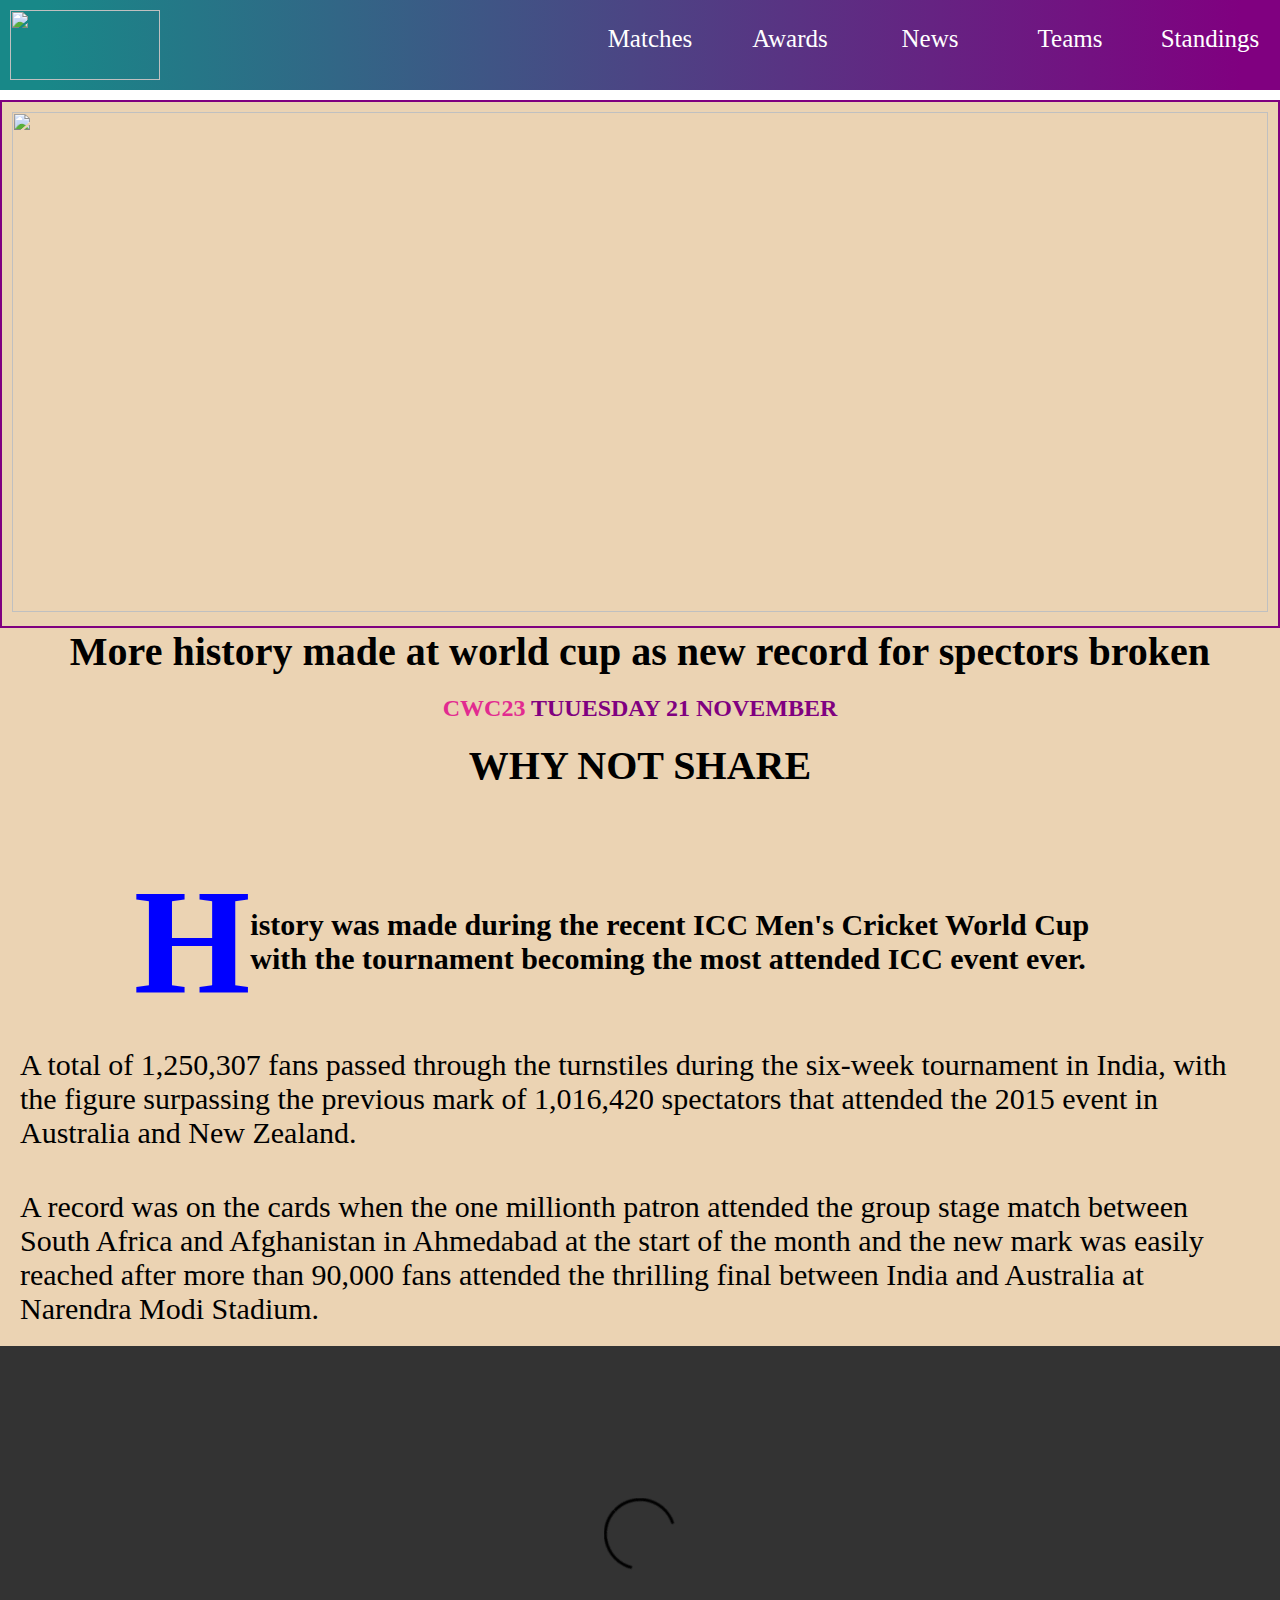
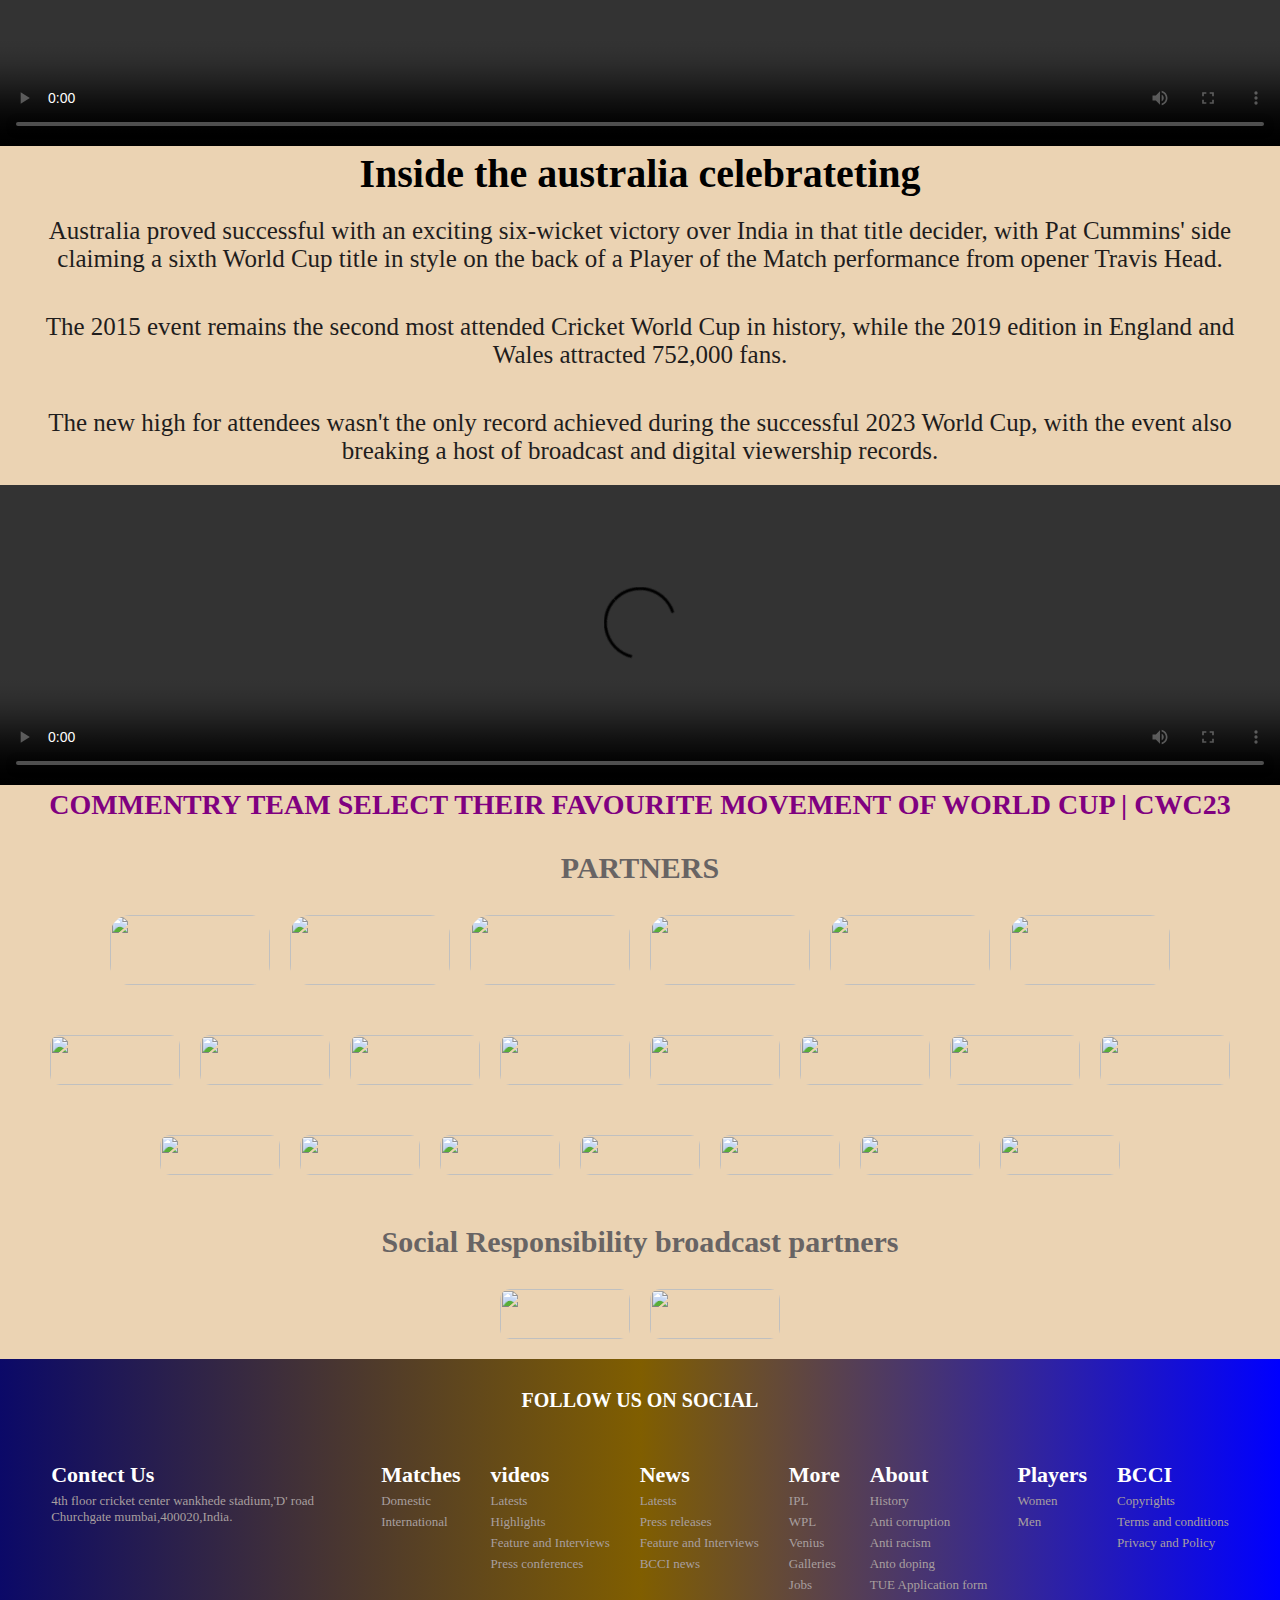
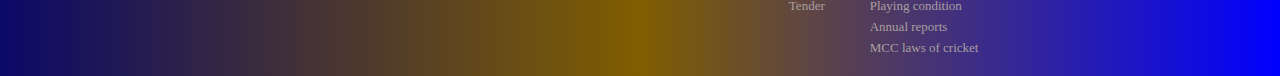
==== news.html @ f3cc15c2 "initial comment" ====
<!DOCTYPE html>
<html>
    <head>
        <title> News </title>
        <link rel="stylesheet" type="text/css" href="./index.css"/>
        <meta name="viewport" content="width=device-width, initial-scale=1.0">
        <link rel="stylesheet" href="https://cdnjs.cloudflare.com/ajax/libs/font-awesome/6.4.2/css/all.min.css" integrity="sha512-z3gLpd7yknf1YoNbCzqRKc4qyor8gaKU1qmn+CShxbuBusANI9QpRohGBreCFkKxLhei6S9CQXFEbbKuqLg0DA==" crossorigin="anonymous" referrerpolicy="no-referrer" />
    </head>
    <body>
        <div class="overall-website">  <!--overall website div start-->

            <div class="website-container">         <!--website-container div start-->

                <div class="navbar">            <!--navbar div start-->
                    <img src="https://storage.googleapis.com/kaggle-datasets-images/3879062/6736158/74cc753b3baa33b9eede7b26b424e526/dataset-cover.png?t=2023-10-19-06-51-20"/>
                    <label for="box"><i class="fa-solid fa-bars"></i></label>
                
                    <input type="checkbox" id="box"/>
                    <div class="menu-nav">
                        <a class="matches-page" href="./index.html">Matches</a>
                        <a class="state-page"href="./states.html">Awards</a>
                        <a class="news-page" href="./news.html">News</a>
                        <a class="team-page" href="./teams.html">Teams</a>
                        <a class="stand-page" href="./standings.html">Standings</a>
                    </div>
                </div>                          <!--navbar div end-->

                <!--news image div start-->
                <div class="news-image">
                    <img src="https://resources.pulse.icc-cricket.com/photo-resources/2023/11/21/ff9a6e71-bbef-44ed-9d5d-29b70a34397e/India-fans.jpg?width=985&height=580"/>
                </div>
                 <!--news image div start-->

                 <div class="history">
                    <h1>More history made at world cup as new record for spectors broken</h1>
                    <h2><span>CWC23</span> TUUESDAY 21 NOVEMBER </h2>
                    <h1> WHY NOT SHARE </h1>
                    <div>
                        <i class="fa-brands fa-facebook-f icon-1"></i>
                        <i class="fa-brands fa-twitter icon-2"></i>
                        <i class="fa-brands fa-staylinked icon-3"></i>
                    </div>
                 </div>
                 <div class="h-font">
                    <h1>H</h1>
                    <h2>istory was made during the recent ICC Men's Cricket World Cup with the tournament becoming the most attended ICC event ever.</h2>
                 </div>
                 <div class="news-head">
                 <p>A total of 1,250,307 fans passed through the turnstiles during the six-week tournament in India, with the figure surpassing the previous mark of 1,016,420 spectators that attended the 2015 event in Australia and New Zealand.</p>
                 <p>A record was on the cards when the one millionth patron attended the group stage match between South Africa and Afghanistan in Ahmedabad at the start of the month and the new mark was easily reached after more than 90,000 fans attended the thrilling final between India and Australia at Narendra Modi Stadium.</p>
                </div>

                <div class="aus-final">
                    <video controls>
                        <source src="./icc-final-2023.mp4"/>
                    </video>
                    <h1>Inside the australia celebrateting</h1>
                    <p>Australia proved successful with an exciting six-wicket victory over India in that title decider, with Pat Cummins' side claiming a sixth World Cup title in style on the back of a Player of the Match performance from opener Travis Head.</p>
                    <p>The 2015 event remains the second most attended Cricket World Cup in history, while the 2019 edition in England and Wales attracted 752,000 fans.</p>
                    <p>The new high for attendees wasn't the only record achieved during the successful 2023 World Cup, with the event also breaking a host of broadcast and digital viewership records.</p>
                </div>
                <video controls class="vdo-2">
                    <source src="./aus-winning.mp4"/>
                </video>
                <h1>COMMENTRY TEAM SELECT THEIR FAVOURITE MOVEMENT OF WORLD CUP | <span>CWC23</span></h1>

                <div class="partners">
                    <p>PARTNERS</p>
                    <div class="partner-1">
                        <img src="https://3.bp.blogspot.com/-TnCiawkPxSc/XADrkoPoacI/AAAAAAAAK2c/LarlnpMk9m8fHUA7mUHTjte1WrGotioCwCLcBGAs/w1200-h630-p-k-no-nu/asd.jpg"/>
                        <img src="https://image.slidesharecdn.com/introducingbooking-150522084744-lva1-app6891/85/introduction-of-bookingcom-1-320.jpg?cb=1665655221"/>
                        <img src="https://m.economictimes.com/thumb/msid-61097375,width-1200,height-900,resizemode-4,imgsize-36755/bharat-financial-rises-2-indusind-bank-falls-on-merger.jpg"/>
                        <img src="https://seeklogo.com/images/M/master-card-logo-5806741801-seeklogo.com.png"/>
                        <img src="https://i.insider.com/6280d35ce7446d0018cc8b5f?width=700"/>
                        <img src="https://seeklogo.com/images/E/emirates-logo-6AF1C51201-seeklogo.com.png"/>
                    </div>
                    <div class="partner-2">
                        <img src="https://image.pitchbook.com/fwTdGu8jn8eIBJ4ONko2M2iAMDa1669104703479_200x200"/>
                        <img src="https://seeklogo.com/images/P/polycab-logo-8E285B0093-seeklogo.com.png"/>
                        <img src="https://static.tnn.in/thumb/msid-89498338,thumbsize-20680,width-1280,height-720,resizemode-75/89498338.jpg"/>
                        <img src="https://mir-s3-cdn-cf.behance.net/projects/404/eb3e85178616299.Y3JvcCwxNjQwLDEyODMsMjA5NSwxOTA.png"/>
                        <img src="https://w0.peakpx.com/wallpaper/817/465/HD-wallpaper-nissan-logo-logo-nissan.jpg"/>
                        <img src="https://resources.pulse.icc-cricket.com/ICC/photo/2023/01/11/ce4f2f44-8663-493f-98f5-e9e228a8494b/Hackathon-logo.png"/>
                        <img src="https://i.ytimg.com/vi/lH-FaHTgT-4/sddefault.jpg"/>
                        <img src="https://seeklogo.com/images/D/dp-world-tour-logo-6082281AED-seeklogo.com.png"/>
                    </div>
                    <div class="partner-3">
                        <img src="https://d2j6dbq0eux0bg.cloudfront.net/images/13551034/832055189.jpg"/>
                        <img src="https://finmint.com/wp-content/uploads/2018/06/Dream11_Logo_Horizontal_RedBG.png"/>
                        <img src="https://resources.pulse.icc-cricket.com/photo-resources/2023/05/10/c8bb150b-85d3-45f5-a9f6-9b8b6b12bbe6/Jacobs-Creek.png?width=400&height=225"/>
                        <img src="https://pages.near.org/wp-content/uploads/2023/05/pipeflare-blog.png"/>
                        <img src="https://indiancompanies.in/wp-content/uploads/2022/08/Mphasis-Ltd-Profile-Bangalore-Pune.png"/>
                        <img src="https://uploads-sportbusiness.imgix.net/uploads/2022/05/Feature-98.jpg?auto=compress,format&crop=faces,entropy,edges&fit=crop&w=800&h=480"/>
                        <img src="https://media.licdn.com/dms/image/C4D0BAQE_Mom-a75U_Q/company-logo_200_200/0/1631338152787?e=2147483647&v=beta&t=29wcWbAioOv5zOqXYIi2O9PXPQlfXN5xfuZMiJYVt3E"/>
                    </div>
                  </div>
                  <!--partners div end-->
    
                  <!--social-partners div start-->
                  <div class="social-responsibility partners">
                    <p>Social Responsibility broadcast partners</p>
                    <div class="partner-2">
                        <img src="https://www.insidesport.in/wp-content/uploads/2022/08/WhatsApp-Image-2022-08-20-at-9.02.24-AM.jpeg"/>
                        <img src="https://www.indiantelevision.com/sites/default/files/styles/smartcrop_800x800/public/images/internet-images/2014/02/07/StarSports.JPG?itok=LEUQNyHE"/>
                    </div>
                    </div>
                    <!--social-partners div end-->
    
                        <!--ending card div start-->
                    <div class="ending-card">
                        <div class="social-follow">
                            <h1> FOLLOW US ON SOCIAL </h1>
                            <div class="icon-div">
                                <i class="fa-brands fa-x-twitter icon-1"></i>
                                <i class="fa-brands fa-facebook-f icon-2"></i>
                                <i class="fa-brands fa-instagram icon-3"></i>
                                <i class="fa-brands fa-youtube icon-4"></i>
                            </div>
                        </div>
    
                        <div class="footer">       <!--overall footer div start-->
                            <div class="contect-us intro">
                                <h1> Contect Us </h1>
                                <p>4th floor cricket center wankhede stadium,'D' road Churchgate mumbai,400020,India.</p>
                            </div>
                            <div class="matches intro">
                                <h1>Matches</h1>
                                <p>Domestic</p>
                                <p>International</p>
                            </div>
                            <div class="videos intro">
                                <h1>videos</h1>
                                <p>Latests</p>
                                <p>Highlights</p>
                                <p>Feature and Interviews</p>
                                <p>Press conferences</p>
                            </div>
                            <div class="news intro">
                                <h1>News</h1>
                                <p>Latests</p>
                                <p>Press releases</p>
                                <p>Feature and Interviews</p>
                                <p>BCCI news</p>
                            </div>
                        <div class="more intro">
                            <h1>More</h1>
                            <p>IPL</p>
                            <p>WPL</p>
                            <p>Venius</p>
                            <p>Galleries</p>
                            <p>Jobs</p>
                            <p>Tender</p>
                        </div>
                    <div class="about intro">
                        <h1>About</h1>
                        <p>History</p>
                        <p>Anti corruption</p>
                        <p>Anti racism</p>
                        <p>Anto doping</p>
                        <p>TUE Application form</p>
                        <p>Playing condition</p>
                        <p>Annual reports</p>
                        <p>MCC laws of cricket</p>
                    </div>
                    <div class="players intro">
                        <h1>Players</h1>
                        <p>Women</p>
                        <p>Men</p>
                    </div>
                    <div class="bcci intro">
                        <h1>BCCI</h1>
                        <p>Copyrights</p>
                        <p>Terms and conditions</p>
                        <p>Privacy and Policy</p>
                    </div>
                        </div>           <!--overall footer div end-->
    
                    </div>
                    <!--ending card div end-->
    
                </div>                      <!--website-container div end-->
    
            </div>                            <!--overall website div end-->
        </body>
    </html>

                </div>       <!--website-container div start-->
                </div>  <!--overall website div end-->
    </body>
</html>
---- index.css ----
*{
    margin:0;
    padding:0;
    box-sizing: border-box;
}
.website-container{
    background-color: rgb(235, 211, 179);
}
::-webkit-scrollbar{
    width:5px;
}
::-webkit-scrollbar-track{
    background-color: white;
}
::-webkit-scrollbar-thumb{
    background:linear-gradient(to bottom, purple 3%, red 97%);
}
@import url('https://fonts.googleapis.com/css2?family=Dancing+Script:wght@700&display=swap');
.navbar img{
    width:150px;
    height:70px;
    object-fit: cover;
    animation: logo;
    animation-duration: 4s;
    animation-iteration-count: infinite;
}
@keyframes logo {
    from{
        transform: scale(0,0);
        /* transform: rotate(0deg); */
    }
    to{
        transform: scale(1,1);
        /* transform: rotate(360deg); */
    }
    
}
.navbar{
    display: flex;
    justify-content:space-between;
    align-items: center;
    padding:10px;
    background-image:linear-gradient(to right,rgb(24, 136, 136) 3%, purple 97%);
    position:fixed;
    z-index:999;
    top:0;
    width:100%;
}
input:checked~.menu-nav{
    right:0;
    transition: 0.8s;
}
.navbar i{
    font-size:40px;
    color:white;
    position: absolute;
    right:20px;
    top:25px;
    display: none;
}

.navbar input{
    position: absolute;
    right:0;
    top:0;
    display: none;
}
.menu-nav a{
color:white;
text-decoration: none;
text-align: center;
width:120px;
height:40px;
}
.menu-nav{
    display: flex;
    gap:20px;
    /* padding-right:20px; */
    font-size:25px;
    font-family: 'Dancing Script', cursive;
    cursor: pointer;
    animation-name: menu-nav;
    animation-duration: 2s;
    animation-fill-mode: forwards;
}
@keyframes menu-nav{
    from{
        transform: translateX(100%);
    }
    to{
        transform: translateX(0px);
    }
}
.menu-nav a:hover{
    border-top:2px solid white;
    border-bottom:2px solid white;
}
.match-info{
    display:flex;
    justify-content: center;
    align-items: center;
    margin-top:80px;
    flex-wrap: wrap;
    padding:70px 20px;
    gap:60px;
    background: url("https://www.poornima.edu.in/wp-content/uploads/2023/10/which-cricket-ground-is-biggest-in-the-world_9a68a68e1.jpg");
    background-repeat: no-repeat;
    background-size: cover;
}
.match-hls{
    display: flex;
    flex-direction: column;
    position: relative;
    /* justify-content: center; */
    align-items: center;
}
.match-hls img{
width:230px;
border-radius:15px;
height:250px;
position: relative;
object-fit: cover;
box-shadow: 1px 1px 7px 4px rgb(168, 166, 166);
}
.match-hls img:hover{
    box-shadow: 1px 1px 7px 4px rgb(206, 69, 69);
    transform: scale(1.1,1.1);
    transition: all 0.5s;
    cursor: pointer;
}
.match-hls button{
    width:70px;
    height:27px;
    border:none;
    background:linear-gradient(to right, red 3%, purple 90%);
    color:white;
    font-family: 'Dancing Script', cursive;
    border-top-left-radius: 70px;
    border-top-right-radius: 10px;
    border-bottom-right-radius: 70px;
    border-bottom-left-radius: 10px;
    position: absolute;
    right:10px;
    top:10px;
    z-index:2;
}
.match-hls p{
    font-size:18px;
    width:170px;
    text-align: center;
    color:white;
    text-shadow: 0px 1px 1px rgb(73, 64, 64),0px -1px 1px rgb(56, 52, 52),1px 0px 1px rgb(61, 42, 42),-1px 0px 1px rgb(65, 34, 34);
    position: absolute;
    bottom:5px;
    font-family: 'Lilita One', sans-serif;
    font-weight: bold;
}
.day-date{
    display: flex;
    max-height: 380px;
    overflow: scroll;
    overflow-x: hidden;
    flex-wrap: wrap;
    justify-content: center;
    align-items: center;
    gap:50px;
    padding:10px;
}
.matches-event{
    display: flex;
    flex-wrap: wrap;
    flex-direction: column;
    justify-content: center;
    padding:30px;
    gap:30px;
}
.matches-event h1{
    width:450px;
font-size:50px;
color:rgb(185, 9, 91);
font-family: 'Dancing Script', cursive;
}
.matches-event span{
    color:rgb(115, 9, 136);
    }
.count-logo img{
width:60px;
height:60px;
margin-top:10px;
object-fit: cover;
}
.match-day-date{
    display: flex;
    flex-wrap: wrap;
    flex-direction: column;
    gap:40px;
    width:500px;
}
.time{
    font-size:25px;
    color:rgb(45, 0, 128);
    font-family: 'Noto Serif Balinese', serif;
    border-bottom: 2px solid gray;
    padding-bottom:10px;
}
.count-logo{
    display: flex;
    flex-direction: column;
    justify-content: center;
    align-items: center;
}
.img-content{
    display: flex;
    gap:30px;
}
.location{
    display: flex;
    flex-direction: column;
    gap:10px;
}
.location p{
    padding:10px;
}
.location div:nth-child(1),.location div:nth-child(2){
    display: flex;
    justify-content: space-between;
}
.location div:nth-child(1) h3{
    font-size:18px;
    font-family: 'Dancing Script', cursive;
    color:rgb(190, 16, 132);
}
.location div:nth-child(2) h3{
    font-size:18px;
    font-family: 'Dancing Script', cursive;
    color:rgb(99, 90, 107);
}
.location div:nth-child(2) bold{
    font-size:15px;
    color:rgb(100, 87, 97);
}
.location div:nth-child(3) p,h4{
    font-family: 'Dancing Script', cursive;
}
.videos-hlts{
    margin-top:20px;
}
.videos-hlts h1{
    padding-top:50px;
    padding-bottom:10px;
    text-align: center;
    color:rgb(226, 43, 150);
    text-shadow: 0px 1px 1px rgb(14, 12, 12),0px -1px 1px rgb(12, 11, 11),1px 0px 1px rgb(10, 9, 9),-1px 0px 1px rgb(8, 7, 7);
    font-family: 'Dancing Script', cursive;
}
.virat-bat-video{
width:55%;


height:550px;
}
.highlight-videos{
    display: flex;
    justify-content: center;
    align-items: center;
    gap:20px;
    background:linear-gradient(to right, red 3%, purple 90%);
}
.side-video{
    display: flex;
    flex-direction: column;
    justify-content: center;
    align-items: end;
    gap:8px;
    width:40%;
    margin-top:85px;
    color:white;
    font-family: 'Dancing Script', cursive;
    font-size:17px;
}
.video-1{
    display: flex;
    background:linear-gradient(to right, red 3%, purple 90%);
    gap:10px;
}
.video-1 video{
    width:200px;
    height:110px;
}
.icc-rank{
    margin-top:30px;
    display: flex;
    justify-content: center;
    align-items: center;
    gap:20px;
    font-size:30px;
    color:rgb(209, 26, 26);
    font-family: 'Dancing Script', cursive;
    font-weight: bolder;
}
.rank{
    font-size:15px;
    display: flex;
    gap:40px;
}
.rank h1{
    color: rgb(54, 51, 51);
    font-family: 'Dancing Script', cursive;
    padding:20px;
}
.team-ranking img{
    width:170px;
    height:100px;
    object-fit: cover;
}
.overall-rank-card{
    display: flex;
    justify-content: center;
    align-items: center;
    gap:30px;
    padding:10px;
}
.rank-card{
    display: flex;
    flex-direction: column;
    width:30%;
    background:linear-gradient(to bottom, rgb(161, 18, 142) 3%, white 90%);
    border-radius:10px;
    box-shadow: 1px 1px 7px 4px rgb(117, 108, 117);
}
.rank-card>button{
    width:70px;
    height:25px;
    background-color: rgb(15, 128, 0);
    color: aliceblue;
    border: none;
    font-size:18px;
    border-top-left-radius: 15px;
    border-bottom-right-radius: 20px;
}
.country-image{
    display: flex;
    justify-content: center;
    align-items: center;
    gap:5px;
    padding:20px;
}
.possition button{
width:25px;
height:20px;
}
.possition h1{
    font-size: 15px;
    font-weight: bolder;
    font-family: 'Dancing Script', cursive;
}
.bttn1{
    background-color: unset;
    border: none;
    font-size:18px;
}
.bttn2{
    background-color: green;
    border: none;
    font-size:18px;
    border-top-left-radius:10px;
    border-bottom-right-radius: 10px;
}
.possition{
    width:33%;
    display: flex;
    flex-direction: column;
    text-align: center;
    border-top-right-radius: 10px;
    border-top-left-radius: 10px;
}
.po-1{
    background: linear-gradient(to bottom, rgb(15, 128, 0) 10%, white 90%);
}
.po-2{
    background: linear-gradient(to bottom, rgb(128, 0, 21) 10%, white 90%);
}
.possition img{
    width:70px;
    height:70px;
    margin: auto;
   
}
.rank-table img{
width:40px;
height:40px;
object-fit: cover;
}
.rank-table,td{
    background-color: aliceblue;
    border-bottom: 2px solid gray;
    border-collapse: collapse;
    font-size:15px;
    font-weight: bolder;
    font-family: 'Dancing Script', cursive;
    padding-left:5px;
}
.cwc23{
    display: flex;
    padding-top:20px;
    flex-direction: column;
    gap:10px;
    justify-content: center;
    align-items: center;
}
.cwc23 img{
    width:300px;
    height:100px;
    object-fit: cover;
    border-radius: 50px;
    animation-name:image;
    animation-duration: 2s;
    animation-iteration-count: infinite;
}
@keyframes image {
    from{
        box-shadow: 0px 0x 0px 0px rgb(119, 10, 119);
    }
    to{
        box-shadow: 1px 1px 7px 4px rgb(238, 241, 13);
    }
    
}
.icc-vwc23{
    display: flex;
    flex-wrap: wrap;
    justify-content: center;
    align-items: center;
    gap:30px;
    padding:20px;
}
.icc-vwc23 div{
    width:250px;
    display: flex;
    flex-direction: column;
    gap:5px;
    justify-content: center;
    align-items: center;
    padding:20px;
    border-radius: 20px;
    cursor: pointer;
    background-size:500%;
    transition:all 1s ease-in-out;
    background-image: linear-gradient(to right,rgb(11, 9, 104), rgb(128, 26, 0),blue);
}
.icc-vwc23 div:hover{
    background-position: 100% 0;
    transition: all 1s ease-in-out;
}
.icc-vwc23 p{
    font-size:20px;
    color:rgb(230, 16, 98);
    font-family: 'Dancing Script', cursive;
    font-weight: bold;
}
.icc-vwc23 a{
    font-size:23px;
    color:rgb(248, 245, 247);
    font-family: 'Dancing Script', cursive;
    font-weight: bold;
}
.icc-vwc23 img{
    width:70px;
    height:70px;
    object-fit: cover;
}
.partners{
    display: flex;
    flex-direction: column;
    gap:10px;
    justify-content: center;
    align-items: center;
    padding-top:30px;
}
.partners p{
    font-weight: bold;
    font-size:30px;
    font-family: 'Dancing Script', cursive;
    color:rgb(104, 100, 100);
}
.partner-1,.partner-2,.partner-3{
    display: flex;
    flex-wrap: wrap;
    gap:20px;
    padding:20px;
    justify-content: center;
    align-items: center;
}
.partner-1 img{
    width:160px;
    height:70px;
    object-fit: cover;
    border-radius: 20px;
}
.partner-2 img{
    width:130px;
    height:50px;
    object-fit: cover;
    border-radius: 10px;
    }
.partner-3 img{
     width:120px;
    height:40px;
    object-fit: cover;
    border-radius: 10px;
    }
    .ending-card{
        display: flex;
        flex-direction: column;
        justify-content: center;
        align-items: center;
        gap:30px;
        background-image: linear-gradient(to right,rgb(11, 9, 104), rgb(128, 94, 0),blue);
        padding:20px;
    }
    .social-follow{
        display: flex;
        flex-direction: column;
        justify-content: center;
        align-items: center;
        gap:10px;
        padding:10px;
    }
    .social-follow h1{
        font-size:20px;
        color:white;
        font-family: 'Dancing Script', cursive;
        font-weight:bold;
    }
    .icon-div{
        display: flex;
        gap:10px;
        font-size:25px;
        cursor: pointer;
    }
    .fa-x-twitter{
        color:black;
    }
    .fa-facebook-f{
        color:blue;
    }
    .fa-instagram{
        color:rgb(192, 10, 131);
    }
    .fa-youtube{
        color:red;
    }
    .footer{
        display: flex;
        flex-wrap: wrap;
        justify-content: center;
        gap:30px;
    }
    .intro{
        display: flex;
        flex-direction: column;
        gap:5px;
    }
    .intro h1{
        font-size:22px;
        color:white;
    }
    .intro p{
        font-size:13px;
        color:rgb(168, 159, 159);
    }
    .contect-us p{
        width:300px;
    }

                  /* awards page style start */

    .background-image-container{
        margin-top:90px;
        background-image: url("https://i.dawn.com/primary/2016/03/56fa7d91851f9.jpg");
        background-size: cover;
        background-repeat: no-repeat;
        width:100%;
        height:550px;
    }
    .background-image-container div{
        display: flex;
        width:30%;
        color:white;
        flex-direction: column;
        padding-left:30px;
        justify-content: center;
        /* align-items: center; */
        height:100%;
        gap:20px;
        font-family: 'Dancing Script', cursive;
    }
    .icc-logo{
        width:120px;
        height:120px;
        object-fit: cover;
        border-radius: 50%;
    }
    .india{
        width:60px;
        height:40px;
        object-fit: cover;
    }
    .background-image-container p{
        font-size:30px;
        text-shadow: 0px 1px 2px rgb(243, 237, 237),0px -1px 2px rgb(212, 191, 191),1px 0px 2px rgb(207, 202, 202),-1px 0px 2px rgb(223, 215, 215);
    }
    .background-image-container h3{
        opacity:0.8;
        font-size:30px;
    }
    .over-view-awards{
        display: flex;
        flex-wrap: wrap;
        gap:5px;
        justify-content: center;
        align-items: center;
        min-height:500px;
        background-color: antiquewhite;
    }
    .over-view-awards img{
        width:250px;
        height:300px;
        object-fit: cover;
    }
    .over-view-awards div{
        width:50%;
        display: flex;
        flex-direction: column;
        gap:40px;
        min-height: 300px;
        align-items: start;
    }
    .over-view-awards h1{
        font-size:30px;
        font-family: 'Dancing Script', cursive;
    }
    .over-view-awards p{
    font-size:22px;
    color:rgb(58, 54, 54);
    }
       .over-view-awards span{
       color:blue;
       cursor: pointer;
       text-decoration-line:underline;
       font-weight: bolder;
       }
       .more-awards{
        display: flex;
        flex-wrap: wrap;
        justify-content: center;
        align-items: center;
        padding:20px;
        gap:70px;
        font-family: 'Dancing Script', cursive;
       }
       .more-awards div:hover img{
         transform: scale(1.05,1.05);
         transition: all 1s;
       }
       .more-awards div{
        width:250px;
        line-height:25px;
        cursor: pointer;
       }
       .more-awards h5{
        font-size:20px;
        color:blue;
       }
       .more-awards p{
        color:rgb(112, 107, 107);
       }
       .more-awards img{
        width:100%;
        height:120px;
        object-fit: cover;
       }

           /* news page style start*/

       .news-image{
        padding:10px;
        width:100%;
        border:2px solid purple;
        margin-top:100px;
       }
       .news-image img{
         width:100%;
         height:500px;
         object-fit: cover;
       }
       .history{
        display: flex;
        flex-direction: column;
        justify-content: center;
        align-items: center;
        gap:20px;
       }
       .history h1{
        font-size:40px;
       }
       .history h2{
        color:purple;
        font-weight: bold;
       }
       .history span{
        color:rgb(226, 43, 144)
       }
       .history i{
        font-size: 40px;
        padding:10px;
       }
       .icon-1{
        color:blue;
       }
       .icon-2{
        color:rgb(68, 182, 228);
       }
       .icon-3{
        color:red;
       }
       .h-font{
        display: flex;
        width:100%;
       justify-content: center;
       align-items: center;
       }
       .h-font h1{
        display: inline-block;
         font-size:150px;
         color:blue;
       }
       .h-font h2{
        display: inline-block;
         font-size:30px;
         width:70%;
         font-weight: bolder;
         font-family: 'Dancing Script', cursive;
       }
       .news-head p{
        font-size:30px;
        padding:20px;
       }
       .aus-final{
        text-align: center;
       }
       .aus-final h1{
        font-size:40px;
        font-weight: bold;
       }
       .aus-final p{
          font-size:25px;
          color:rgb(31, 29, 29);
          padding:20px;
       }
       .aus-final video{
         width:100%;
         height:400px;
       }
       .vdo-2{
        width:100%;
        height:300px;
       }
       .vdo-2~h1{
        font-size:28px;
        text-align: center;
        color:purple;
        font-family: 'Dancing Script', cursive;
       }

                    /* Teams page style div start */
        .match-team{
            display: flex;
            justify-content: space-between;
            font-size:50px;
            padding:20px;
            background-image:linear-gradient(to right,rgb(24, 136, 136) 3%, purple 97%);
            color:white;
            margin-top:80px;
        }
        .match-team i{
            font-size:80px;
            padding-top:23px;
        }
        .team-ranking-finish{
            display: flex;
            flex-direction: column;
            justify-content: center;
            align-items: center;
            gap:20px;
            padding:20px;
            background-color: white;
        }
        .icc-finish{
            display: flex;
            justify-content: space-around;
            align-items: center;
            text-align: center;
            width:99%;
            box-shadow: 1px 1px 7px 2px rgb(168, 166, 166);
            padding:20px;
            border-right:10px solid red;
            border-left:10px solid red;
            border-radius: 10px;
            cursor: pointer;
        }
        .icc-finish img{
            width:100px;
            height:60px;
            object-fit: cover;
        }
        .icc-finish h1,.icc-finish h2{
            color:rgb(20, 9, 173);
            font-weight: bolder;
            font-size:28px;
            font-family: 'Dancing Script', cursive;
        }
        .icc-finish h3{
            color:rgb(148, 7, 31);
            font-size:16px;
            font-family: 'Dancing Script', cursive;
        }
        .icc-finish i{
            font-size:30px;
            color:blue;
        }
        .icc-finish:hover>i{
            font-size: 35px;
            transition: all 0.5s;
        }
        .icc-finish:hover{
            box-shadow: 1px 1px 7px 8px rgb(206, 198, 198);
        }

        /* Standing page style start */
        .table-div{
            padding:20px;
            display: flex;
            flex-direction: column;
            gap:20px;
            justify-content: center;
            align-items: center;
        }
        .table-div h1{
            font-size:30px;
            color:purple;
            font-family: 'Dancing Script', cursive;
        }
        .table-div span{
            color:rgb(201, 8, 82);
        }
        .table-div table{
            width:95%;
            text-align: center;
        }
        .table-div table,.table-div tr,.table-div td{
            border-collapse: collapse;
            padding:20px;
        }
        .table-div th{
            font-size: 14px;
            color:white;
            background-color: blue;
            font-family: 'Dancing Script', cursive;
            font-weight: bolder;
            padding:20px;
        }
        .safe-zoon{
            border-bottom: 5px solid green;
        }
        .table-div img{
            width:50px;
            height:30px;
            object-fit: cover;
        }
        .table-div td{
            font-weight: bolder;
            color:rgb(36, 35, 35);
            background-color:rgb(209, 197, 182);
        }

@media screen and (max-width:600px) {
    .navbar img{
        position:relative;
    }
    .navbar{
        padding:0;
        padding-top:10px;
    }
    .menu-nav{
        flex-direction: column;
        position:absolute;
        z-index: 999;
        right:-100%;
        top:80px;
        justify-content:center;
        align-items: center;
        background-image:linear-gradient(to right,rgb(24, 136, 136) 3%, purple 97%);
        width:100%;
        height:90vh;
        gap:30px;
    }
    .navbar i{
        display: inline-block;
    }
    .match-info{
    width:100%;
    }
    .matches-event{
      width:100%;
      padding:0px;
    }
    .img-content{
        flex-direction: column;
        gap:20px;
    }
    .count-logo{
        display: flex;
        flex-direction: row;
        gap:20px;
    }
    .match-hls img{
        width:90%;
    }
    .match-hls button{
     right:30px;
    }
    .match-hls{
        width:100%;
    }
    .match-day-date{
        gap:40px;
        width:90%;
        padding:10px;
    }
    .highlight-videos{
        display: flex;
        flex-direction: column;
    }
    .virat-bat-video{
        width:90%;
        height:400px;
        }
        .side-video{
            width:90%;
        }
        .overall-rank-card{
            display: flex;
            flex-direction: column;
            width:100%;
        }
        .possition{
            width:100%;
        }
        .rank-card{
            width:100%;
        }
        .icc-rank{
            display: flex;
            width:100%;
            flex-direction: column;
            font-size:20px;
        }
        .team-ranking{
            width:100%;
            justify-content: center;
            align-items: center;
        }
        .matches-event h1{
            width:100%;
        font-size:25px;
        }
        .day-date{
            width:100%;
        }
        .video-1{
            flex-direction: column;
            gap:20px;
        }
        .video-1 video{
            width:100%;
        }
        .icc-vwc23 div{
            width:90%;
        }
             /* awards media queryy*/
        .background-image-container{
            margin-top:50px;
         }
         .background-image-container div{
            width:90%;
        }
        .over-view-awards div{
            width:100%;
            padding:10px;
        }
        .more-awards div{
            width:80%;
        }
        .more-awards img{
            height:300px;
        }

        /* new media query */
        .h-font h2{
             font-size:15px;
            }

            /* teams media query*/
            .match-team{
                font-size:20px;
            }
            .icc-finish{
            flex-direction: column;
            }
            .match-team i{
                font-size:40px;
                padding-top:5px;
            }
            .icc-finish h1,.icc-finish h2{
                font-size:18px;
            }
            .icc-finish h3{
                font-size:15px;
            }
            .icc-finish i{
                font-size:20px;
            }
            .icc-finish:hover>i{
                font-size: 25px;
            }

            /* standings page media query*/
    .hidden,.hidden-2{
        display:none;
    }
    .table-div th{
        font-size: 10px;
        padding:10px;
    }
    .table-div table,.table-div tr,.table-div td{
        padding:10px;
    }
    }

@media screen and (min-width:600px) and (max-width:800px) {
    .navbar img{
        position:relative;
    }
    .navbar{
        padding:0;
        padding-top:10px;
    }
    .menu-nav{
        flex-direction: column;
        position:absolute;
        z-index: 999;
        right:-100%;
        top:80px;
        justify-content:center;
        align-items: center;
        background-image:linear-gradient(to right,rgb(24, 136, 136) 3%, purple 97%);
        width:100%;
        height:90vh;
        gap:30px;
    }
    .navbar i{
        display: inline-block;
    }
.highlight-videos{
    display: flex;
    flex-direction: column;
}
.virat-bat-video{
    width:90%;
}
.side-video{
    width:90%;
}
.rank-card{
    width:500px;
}
.overall-rank-card{
    display: flex;
    flex-wrap: wrap;
}

  /* awards media queryy*/
  .background-image-container{
    margin-top:50px;
 }
 .background-image-container div{
    width:90%;
}
.over-view-awards div{
    width:100%;
    padding:10px;
}
.more-awards div{
    width:80%;
}
.more-awards img{
    height:400px;
}

 /* new media query */
 .h-font h2{
    font-size:25px;
   }

    /* teams media query*/
    .match-team{
        font-size:40px;
    }
    .match-team i{
        font-size:50px;
        padding-top:20px;
    }
     .match-team{
        font-size:40px;
    }
    .match-team i{
        font-size:50px;
        padding-top:20px;
    }
    .icc-finish h1,.icc-finish h2{
        font-size:20px;
    }
    .icc-finish h3{
        font-size:18px;
    }
    .icc-finish i{
        font-size:25px;
    }
    .icc-finish:hover>i{
        font-size: 30px;
    }

    /* standings page media query*/
    .hidden{
        display:none;
    }
}


@media screen and (min-width:800px) and (max-width:1020px) {
    .menu-nav{
        font-size:20px;
        gap:30px;
    }
    .menu-nav a{
        width:90px;
        height:40px;
        }
    .match-hls{
        width:45%;
    }
    .match-hls img{
        width:100%;
    }
    .highlight-videos{
        display: flex;
        flex-direction: column;
    }
    .virat-bat-video{
        width:90%;
    }
    .side-video{
        width:70%;
        display: flex;
    }
    .rank-card{
        width:500px;
    }
    .overall-rank-card{
        display: flex;
        flex-wrap: wrap;
    }
    .day-date{
        width:100%;
    }
    .match-day-date{
        width:80%;
    }
    .location{
        width:100%;
    }

      /* awards media queryy*/
      .background-image-container{
        margin-top:50px;
     }
     .background-image-container div{
        width:90%;
    }
    .over-view-awards div{
        width:100%;
        padding:10px;
    }
    .more-awards div{
        width:80%;
    }
    .more-awards img{
        height:400px;
    }

     /* new media query */
     .h-font h2{
        font-size:28px;
       }

}
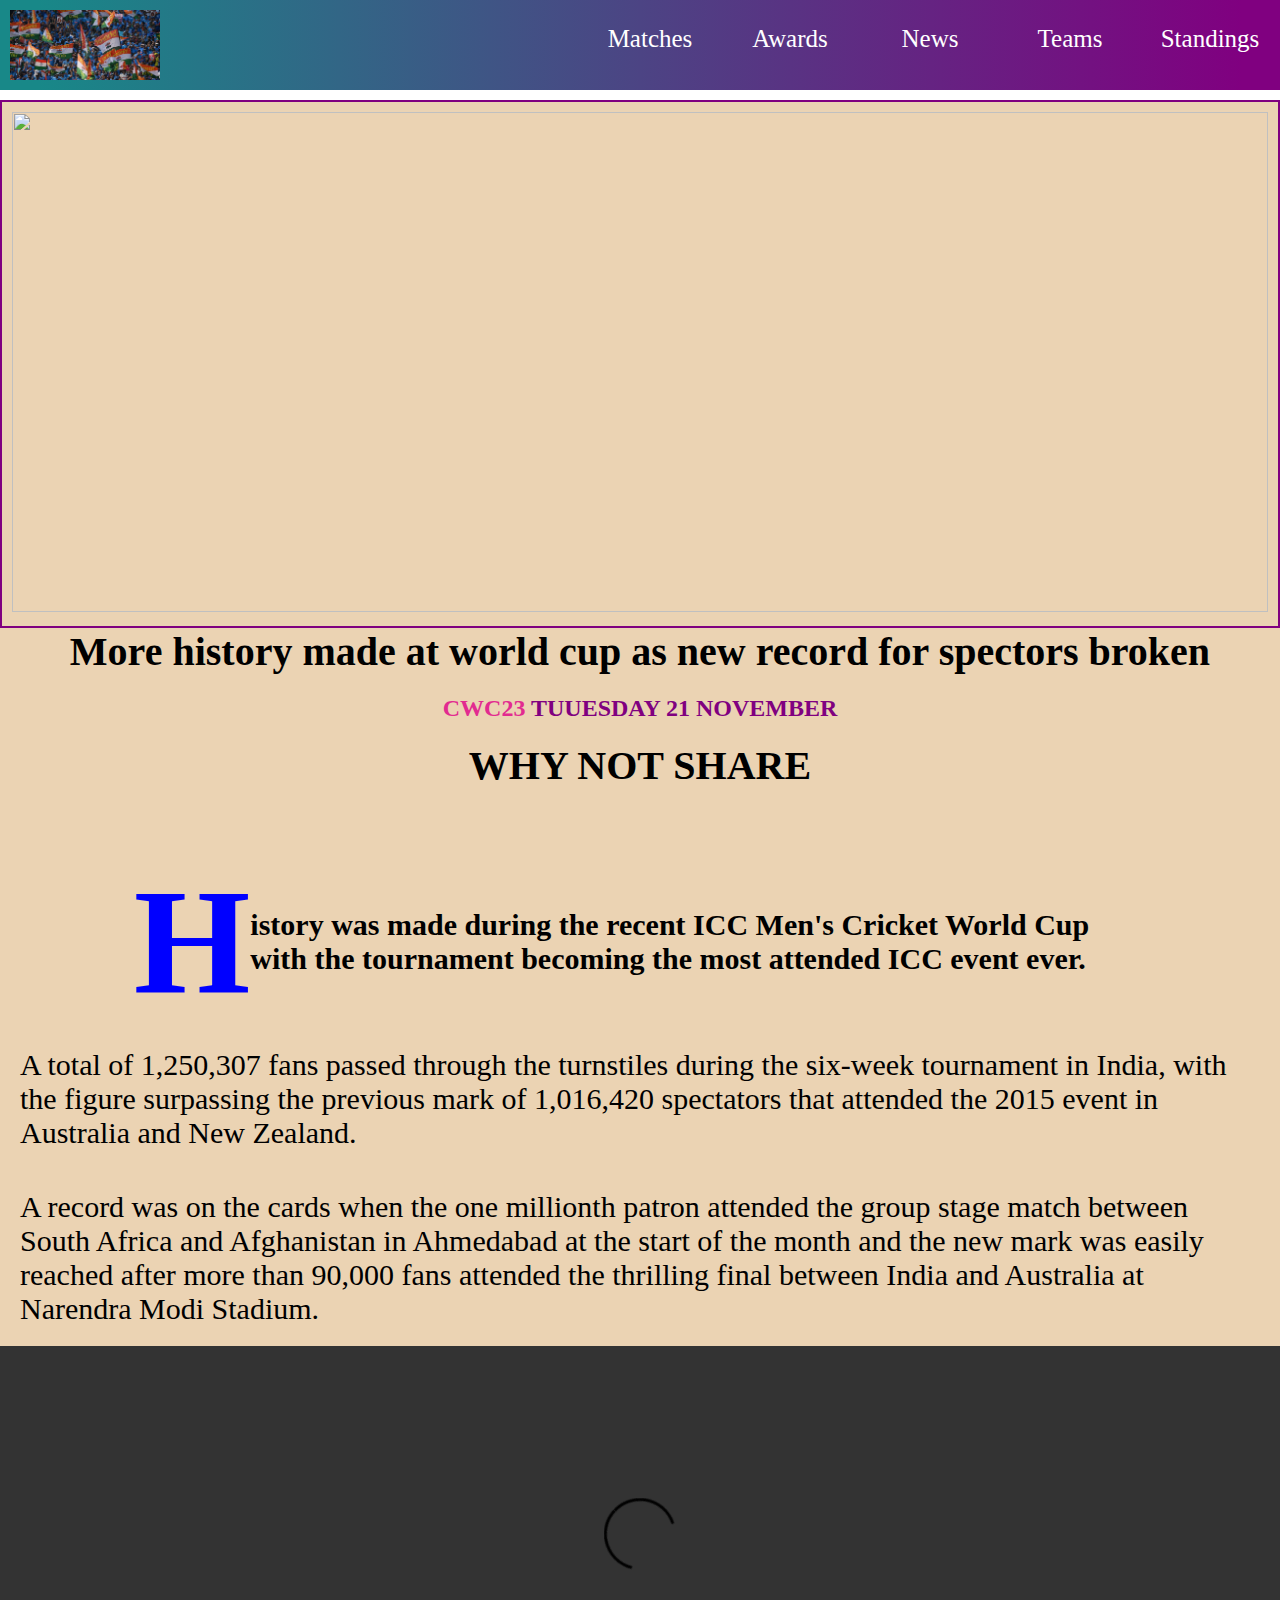
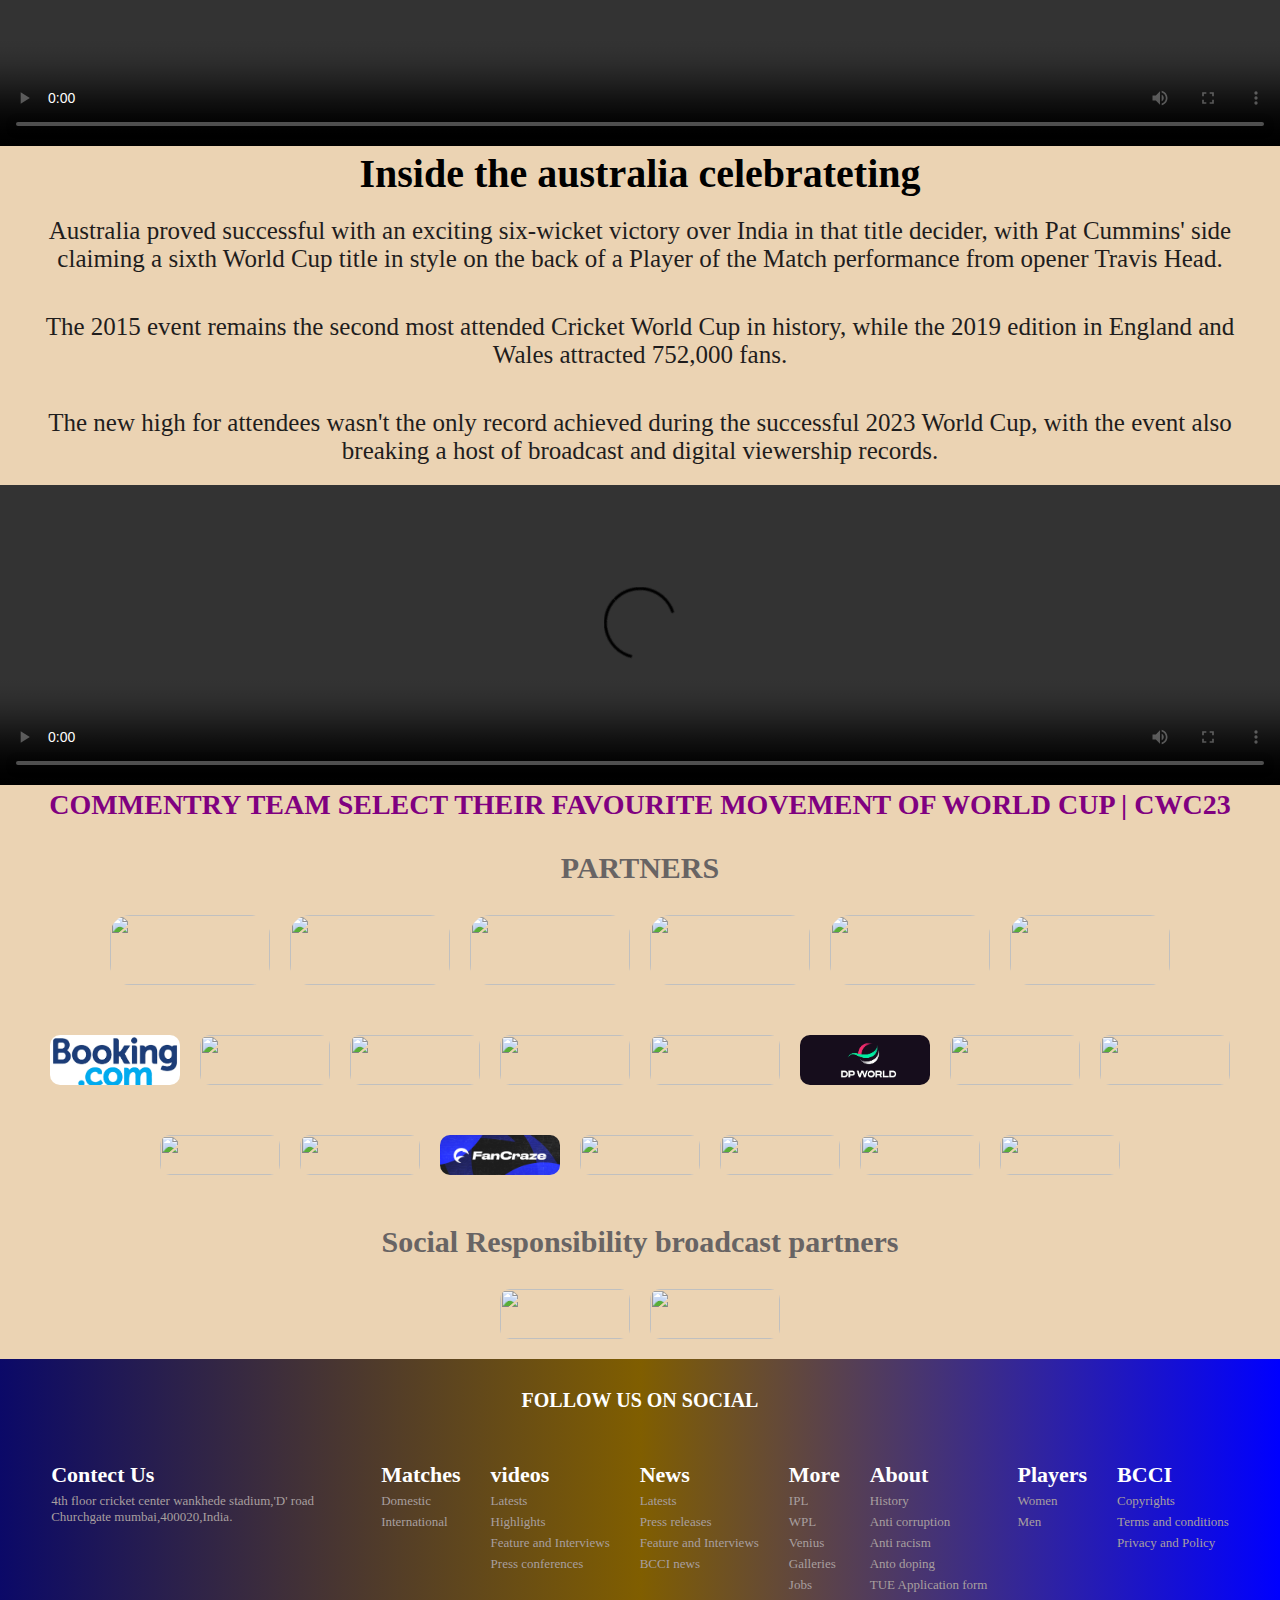
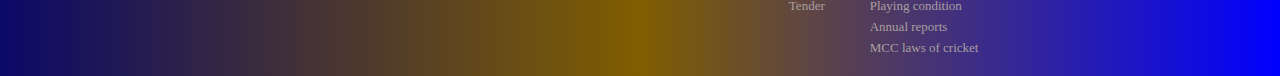
==== commit 725e7936: "update" ====
--- a/news.html
+++ b/news.html
@@ -12,7 +12,7 @@
             <div class="website-container">         <!--website-container div start-->
 
                 <div class="navbar">            <!--navbar div start-->
-                    <img src="https://storage.googleapis.com/kaggle-datasets-images/3879062/6736158/74cc753b3baa33b9eede7b26b424e526/dataset-cover.png?t=2023-10-19-06-51-20"/>
+                    <img src="./news.jpg"/>
                     <label for="box"><i class="fa-solid fa-bars"></i></label>
                 
                     <input type="checkbox" id="box"/>
@@ -75,19 +75,19 @@
                         <img src="https://seeklogo.com/images/E/emirates-logo-6AF1C51201-seeklogo.com.png"/>
                     </div>
                     <div class="partner-2">
-                        <img src="https://image.pitchbook.com/fwTdGu8jn8eIBJ4ONko2M2iAMDa1669104703479_200x200"/>
+                        <img src="./booking.png"/>
                         <img src="https://seeklogo.com/images/P/polycab-logo-8E285B0093-seeklogo.com.png"/>
                         <img src="https://static.tnn.in/thumb/msid-89498338,thumbsize-20680,width-1280,height-720,resizemode-75/89498338.jpg"/>
                         <img src="https://mir-s3-cdn-cf.behance.net/projects/404/eb3e85178616299.Y3JvcCwxNjQwLDEyODMsMjA5NSwxOTA.png"/>
                         <img src="https://w0.peakpx.com/wallpaper/817/465/HD-wallpaper-nissan-logo-logo-nissan.jpg"/>
-                        <img src="https://resources.pulse.icc-cricket.com/ICC/photo/2023/01/11/ce4f2f44-8663-493f-98f5-e9e228a8494b/Hackathon-logo.png"/>
+                        <img src="./dp world.png"/>
                         <img src="https://i.ytimg.com/vi/lH-FaHTgT-4/sddefault.jpg"/>
                         <img src="https://seeklogo.com/images/D/dp-world-tour-logo-6082281AED-seeklogo.com.png"/>
                     </div>
                     <div class="partner-3">
                         <img src="https://d2j6dbq0eux0bg.cloudfront.net/images/13551034/832055189.jpg"/>
                         <img src="https://finmint.com/wp-content/uploads/2018/06/Dream11_Logo_Horizontal_RedBG.png"/>
-                        <img src="https://resources.pulse.icc-cricket.com/photo-resources/2023/05/10/c8bb150b-85d3-45f5-a9f6-9b8b6b12bbe6/Jacobs-Creek.png?width=400&height=225"/>
+                        <img src="./fc-main.png"/>
                         <img src="https://pages.near.org/wp-content/uploads/2023/05/pipeflare-blog.png"/>
                         <img src="https://indiancompanies.in/wp-content/uploads/2022/08/Mphasis-Ltd-Profile-Bangalore-Pune.png"/>
                         <img src="https://uploads-sportbusiness.imgix.net/uploads/2022/05/Feature-98.jpg?auto=compress,format&crop=faces,entropy,edges&fit=crop&w=800&h=480"/>
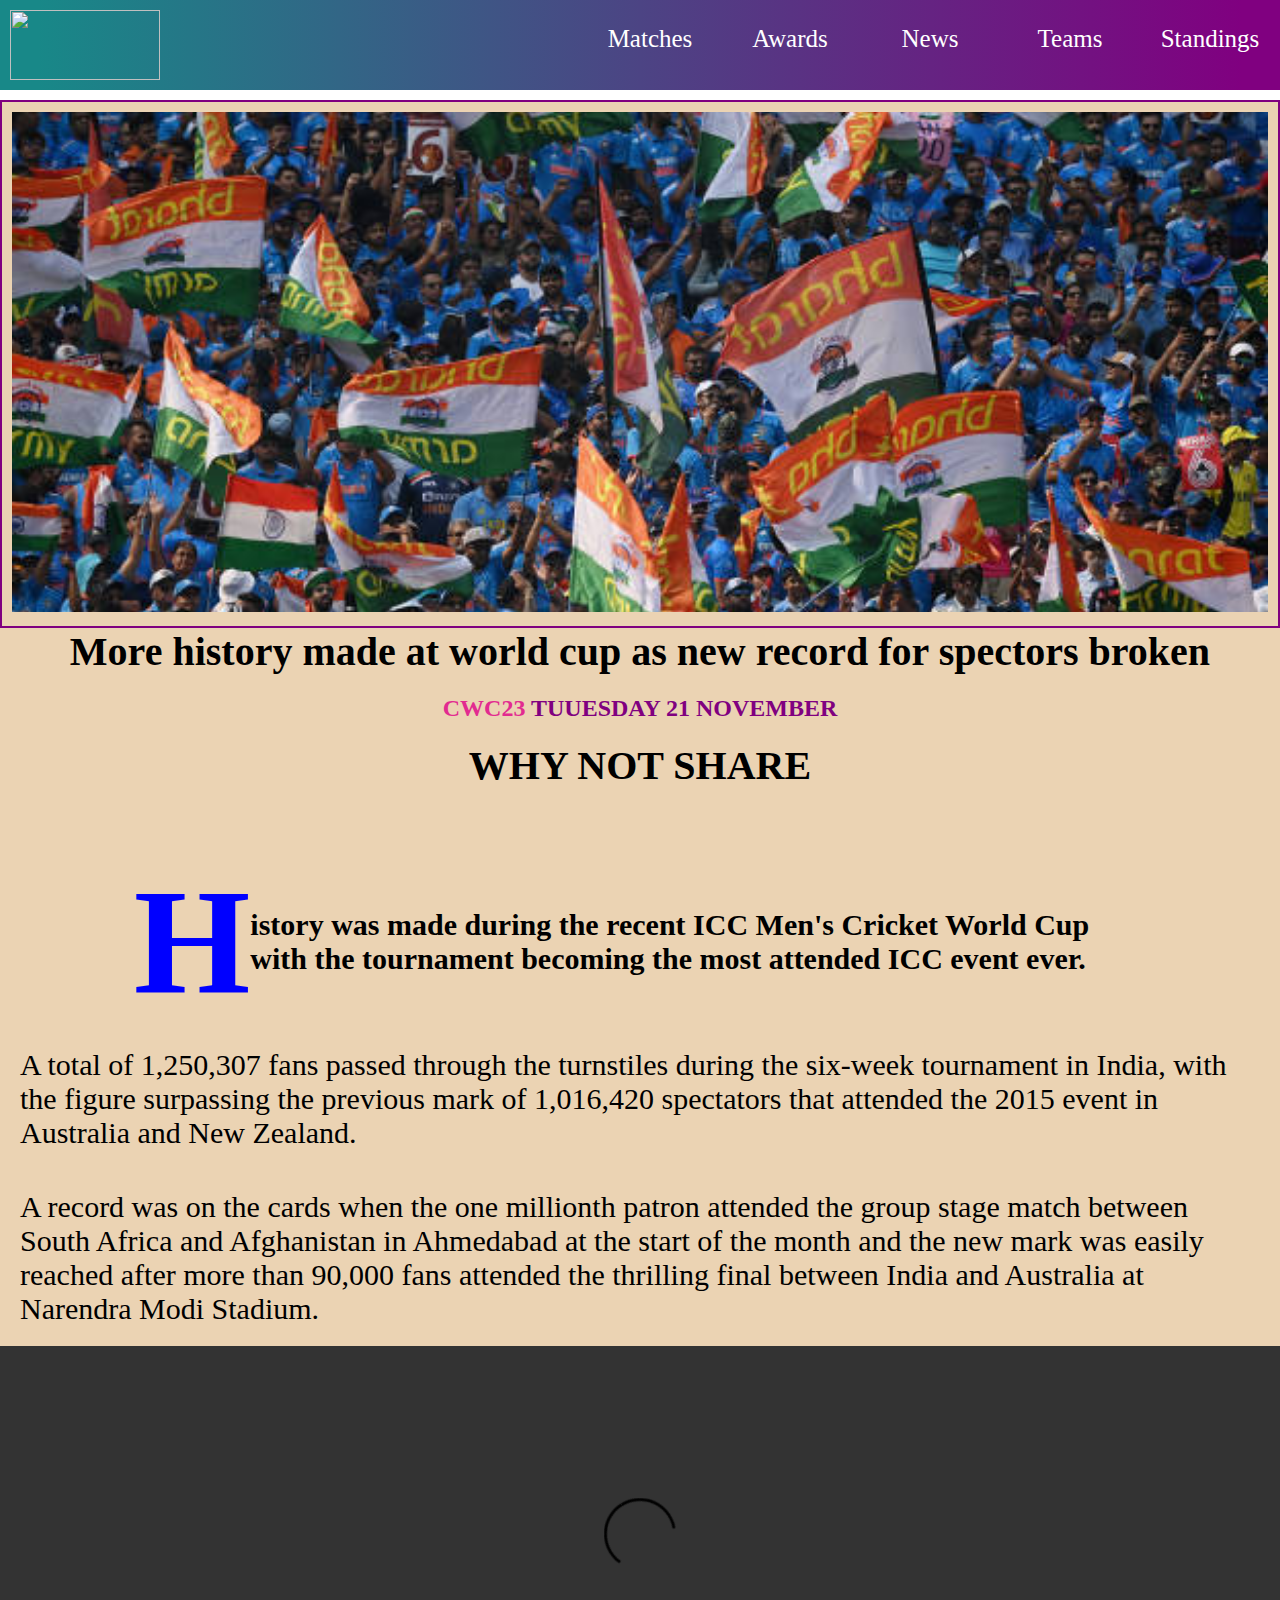
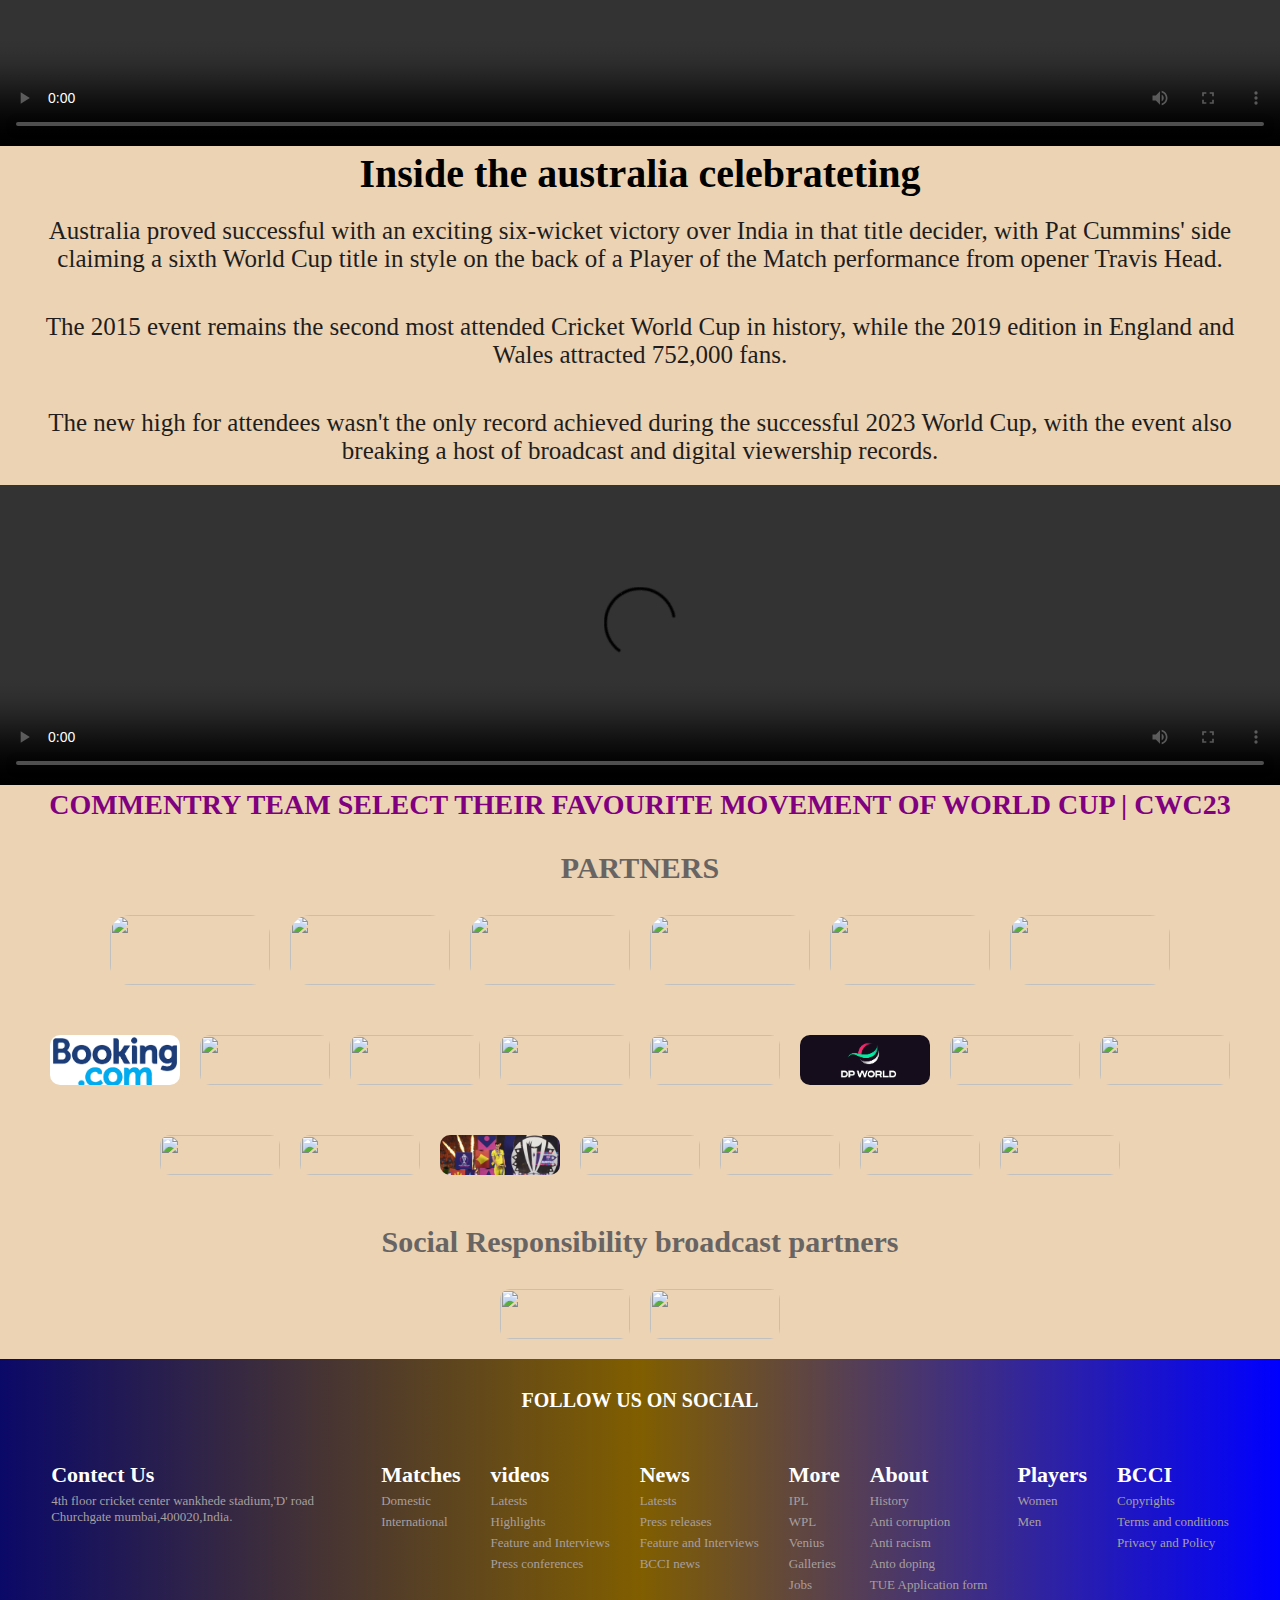
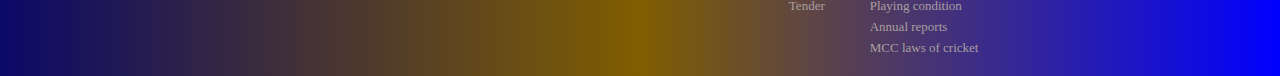
==== commit d5c99f48: "update" ====
--- a/news.html
+++ b/news.html
@@ -12,7 +12,7 @@
             <div class="website-container">         <!--website-container div start-->
 
                 <div class="navbar">            <!--navbar div start-->
-                    <img src="./news.jpg"/>
+                    <img src="https://storage.googleapis.com/kaggle-datasets-images/3879062/6736158/74cc753b3baa33b9eede7b26b424e526/dataset-cover.png?t=2023-10-19-06-51-20"/>
                     <label for="box"><i class="fa-solid fa-bars"></i></label>
                 
                     <input type="checkbox" id="box"/>
@@ -27,7 +27,7 @@
 
                 <!--news image div start-->
                 <div class="news-image">
-                    <img src="https://resources.pulse.icc-cricket.com/photo-resources/2023/11/21/ff9a6e71-bbef-44ed-9d5d-29b70a34397e/India-fans.jpg?width=985&height=580"/>
+                    <img src="./news.jpg"/>
                 </div>
                  <!--news image div start-->
 
@@ -87,7 +87,7 @@
                     <div class="partner-3">
                         <img src="https://d2j6dbq0eux0bg.cloudfront.net/images/13551034/832055189.jpg"/>
                         <img src="https://finmint.com/wp-content/uploads/2018/06/Dream11_Logo_Horizontal_RedBG.png"/>
-                        <img src="./fc-main.png"/>
+                        <img src="./award2.jpg"/>
                         <img src="https://pages.near.org/wp-content/uploads/2023/05/pipeflare-blog.png"/>
                         <img src="https://indiancompanies.in/wp-content/uploads/2022/08/Mphasis-Ltd-Profile-Bangalore-Pune.png"/>
                         <img src="https://uploads-sportbusiness.imgix.net/uploads/2022/05/Feature-98.jpg?auto=compress,format&crop=faces,entropy,edges&fit=crop&w=800&h=480"/>
